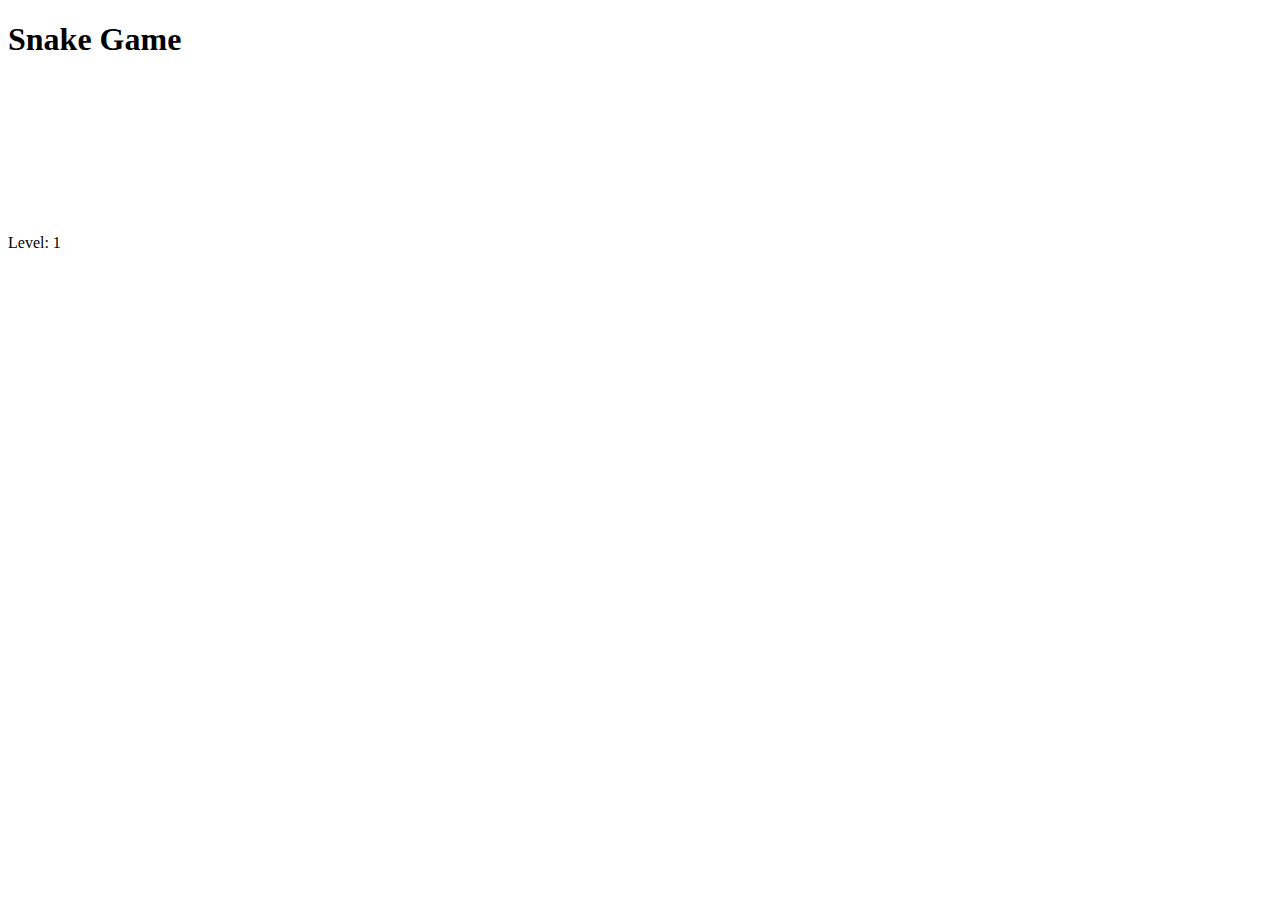
==== index.html @ b3241951 "Create index.html" ====
<!DOCTYPE html>
<html lang="en">
<head>
    <meta charset="UTF-8">
    <meta name="viewport" content="width=device-width, initial-scale=1.0">
    <title>Snake Game</title>
    <link rel="stylesheet" href="style.css">
</head>
<body>
    <h1>Snake Game</h1>
    <div id="game-container">
        <canvas id="gameCanvas"></canvas>
        <div id="level">Level: 1</div>
    </div>
    <script src="script.js"></script>
</body>
</html>
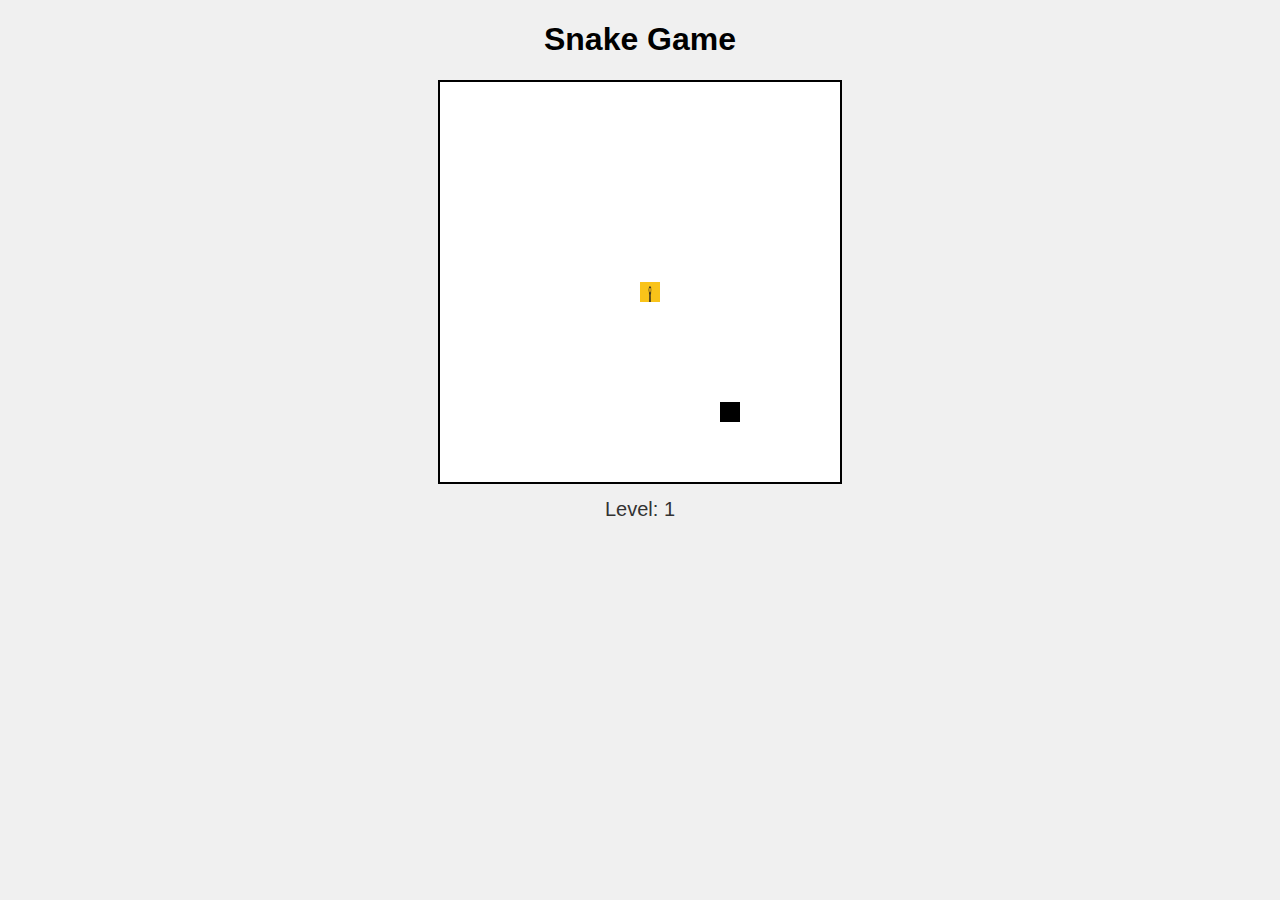
==== commit da3d4260: "Update index.html" ====
--- a/index.html
+++ b/index.html
@@ -8,10 +8,8 @@
 </head>
 <body>
     <h1>Snake Game</h1>
-    <div id="game-container">
-        <canvas id="gameCanvas"></canvas>
-        <div id="level">Level: 1</div>
-    </div>
+    <canvas id="gameCanvas" width="600" height="600"></canvas> <!-- Increased size -->
+    <p id="level">Level: 1</p>
     <script src="script.js"></script>
 </body>
 </html>
--- a/style.css
+++ b/style.css
@@ -0,0 +1,21 @@
+body {
+    text-align: center;
+    font-family: Arial, sans-serif;
+    background-color: #f0f0f0;
+}
+
+#game-container {
+    display: inline-block;
+    position: relative;
+}
+
+#gameCanvas {
+    border: 2px solid #000;
+    background-color: #fff;
+}
+
+#level {
+    margin-top: 10px;
+    font-size: 20px;
+    color: #333;
+}
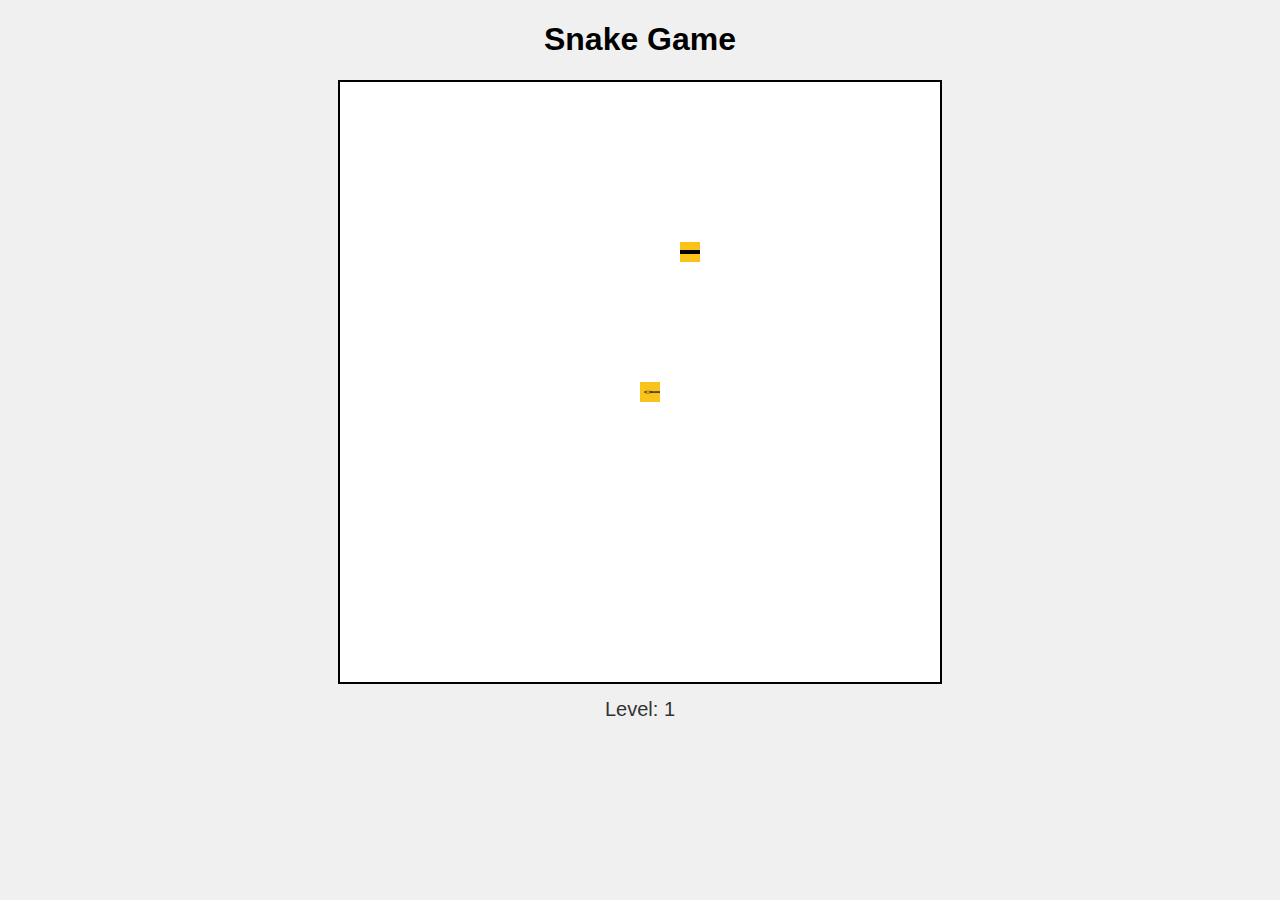
==== commit 4adfe29b: "Update index.html" ====
--- a/index.html
+++ b/index.html
@@ -8,8 +8,10 @@
 </head>
 <body>
     <h1>Snake Game</h1>
-    <canvas id="gameCanvas" width="600" height="600"></canvas> <!-- Increased size -->
-    <p id="level">Level: 1</p>
+    <div id="game-container">
+        <canvas id="gameCanvas"></canvas>
+        <div id="level">Level: 1</div>
+    </div>
     <script src="script.js"></script>
 </body>
 </html>
